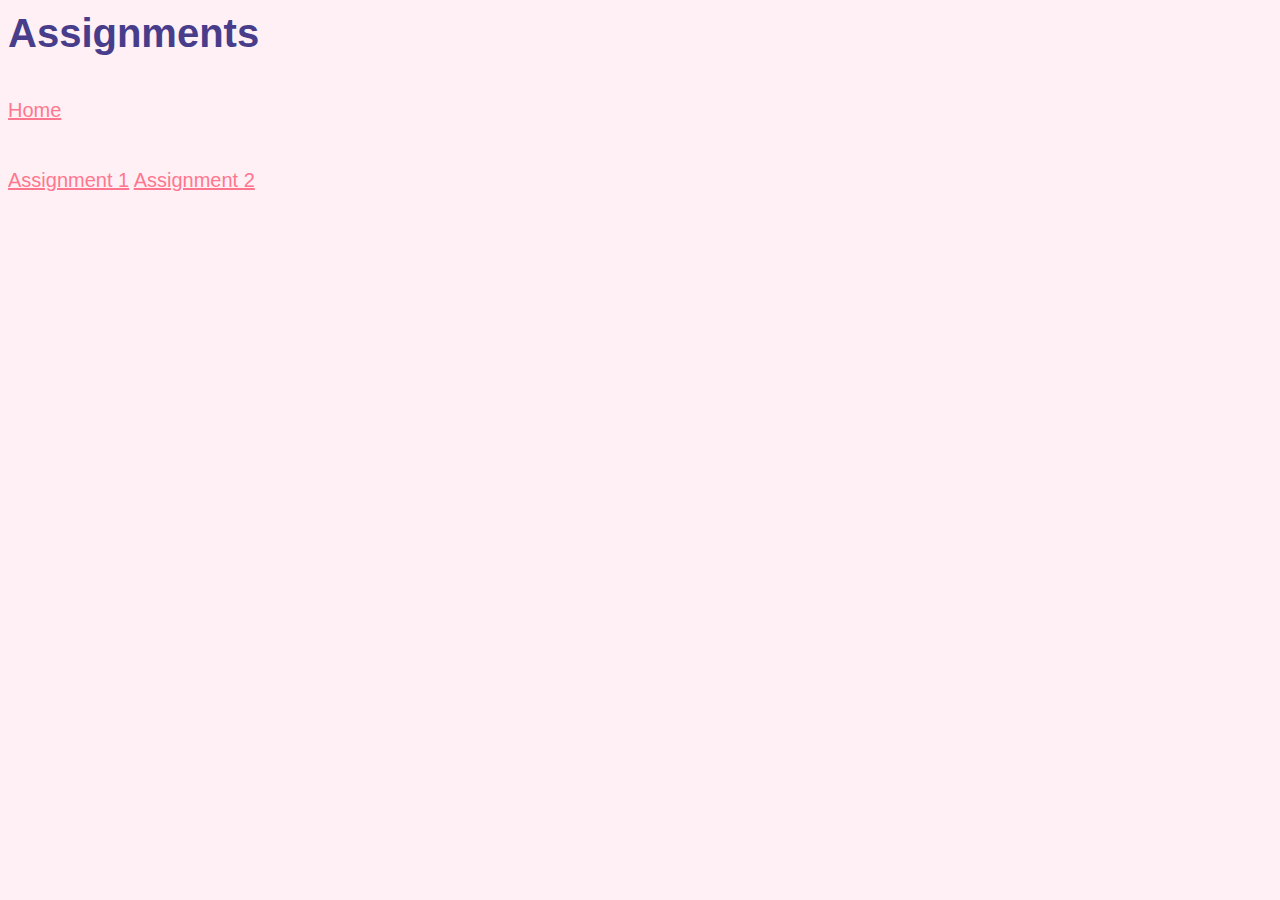
==== assignments.html @ a752b88a "css" ====
<html>
    <head>
        <link rel="stylesheet" href="mystylesheet.css"
    </head>
    <body>
        <h1>Assignments</h1>
        <p>
            <a href="index.html">Home</a>
        </p>
        <p>
            <a href="https://mycourses2.mcgill.ca/d2l/common/viewFile.d2lfile/Database/NTE3MTk0MA/assignment_1.pdf?ou=465249">Assignment 1</a>
            <a href="https://mycourses2.mcgill.ca/d2l/lms/dropbox/user/folder_submit_files.d2l?db=137717&grpid=0&isprv=0&bp=0&ou=465249">Assignment 2</a>
        </p>
    </body>
</html>
---- mystylesheet.css ----
h1, h2 {
        font-family: Arial, Helvetica, sans-serif;
        color: darkslateblue;

    }
    body {
        background-color: lavenderblush;
        color: salmon;
        font-family: Arial, Helvetica, sans-serif;
        font-size: 20px;
        line-height: 50px;
    }
p {
    color: lightseagreen;
}
/* unvisited link */
a:link {
    color: rgb(255, 119, 142);
  }
  
  /* visited link */
  a:visited {
    color: rgb(103, 144, 255);
  }
  
  a:hover {
    color: rgb(255, 45, 150);
  }
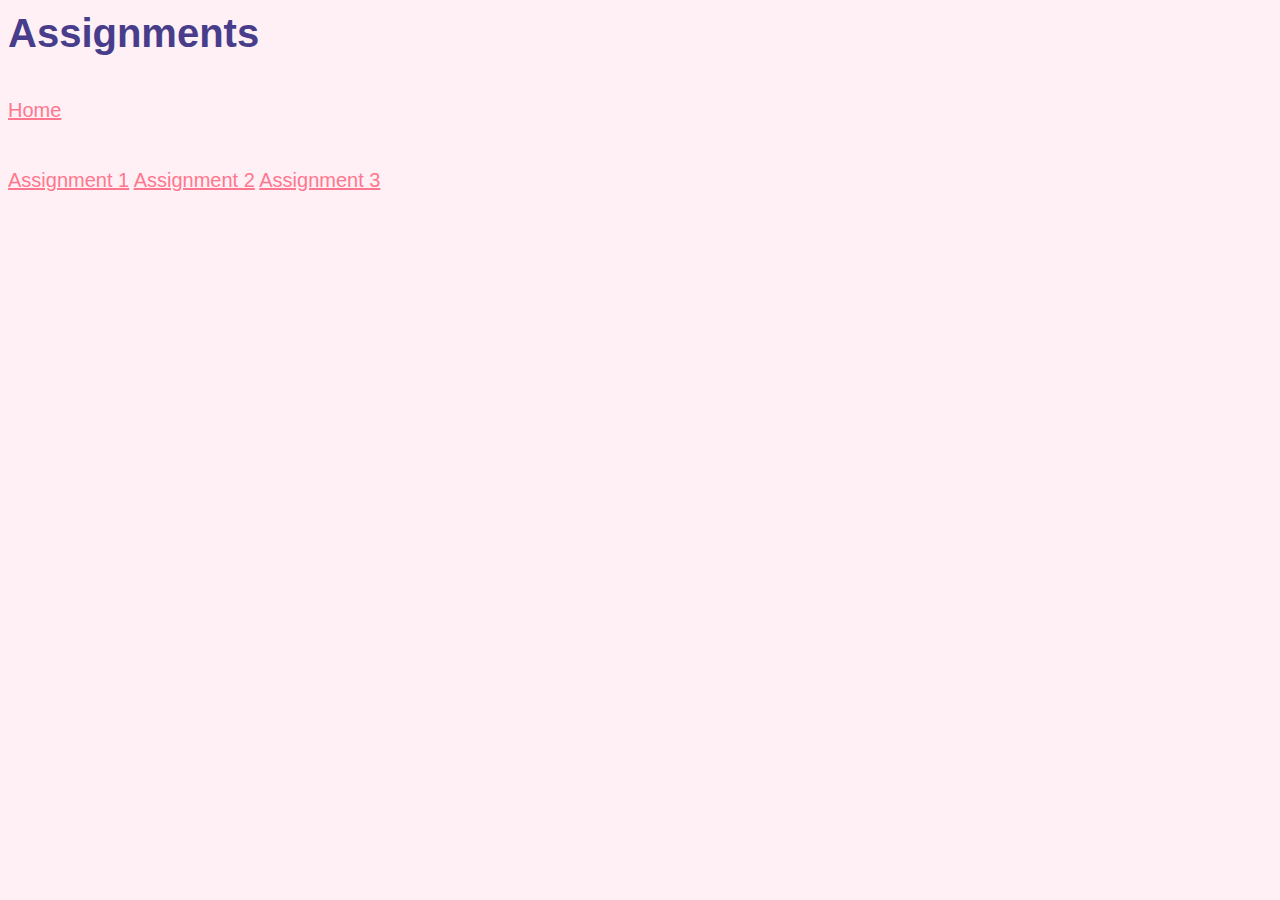
==== commit cc63f519: "Update assignments.html" ====
--- a/assignments.html
+++ b/assignments.html
@@ -10,6 +10,7 @@
         <p>
             <a href="https://mycourses2.mcgill.ca/d2l/common/viewFile.d2lfile/Database/NTE3MTk0MA/assignment_1.pdf?ou=465249">Assignment 1</a>
             <a href="https://mycourses2.mcgill.ca/d2l/lms/dropbox/user/folder_submit_files.d2l?db=137717&grpid=0&isprv=0&bp=0&ou=465249">Assignment 2</a>
+            <a href="fanpage.html">Assignment 3</a>
         </p>
     </body>
 </html>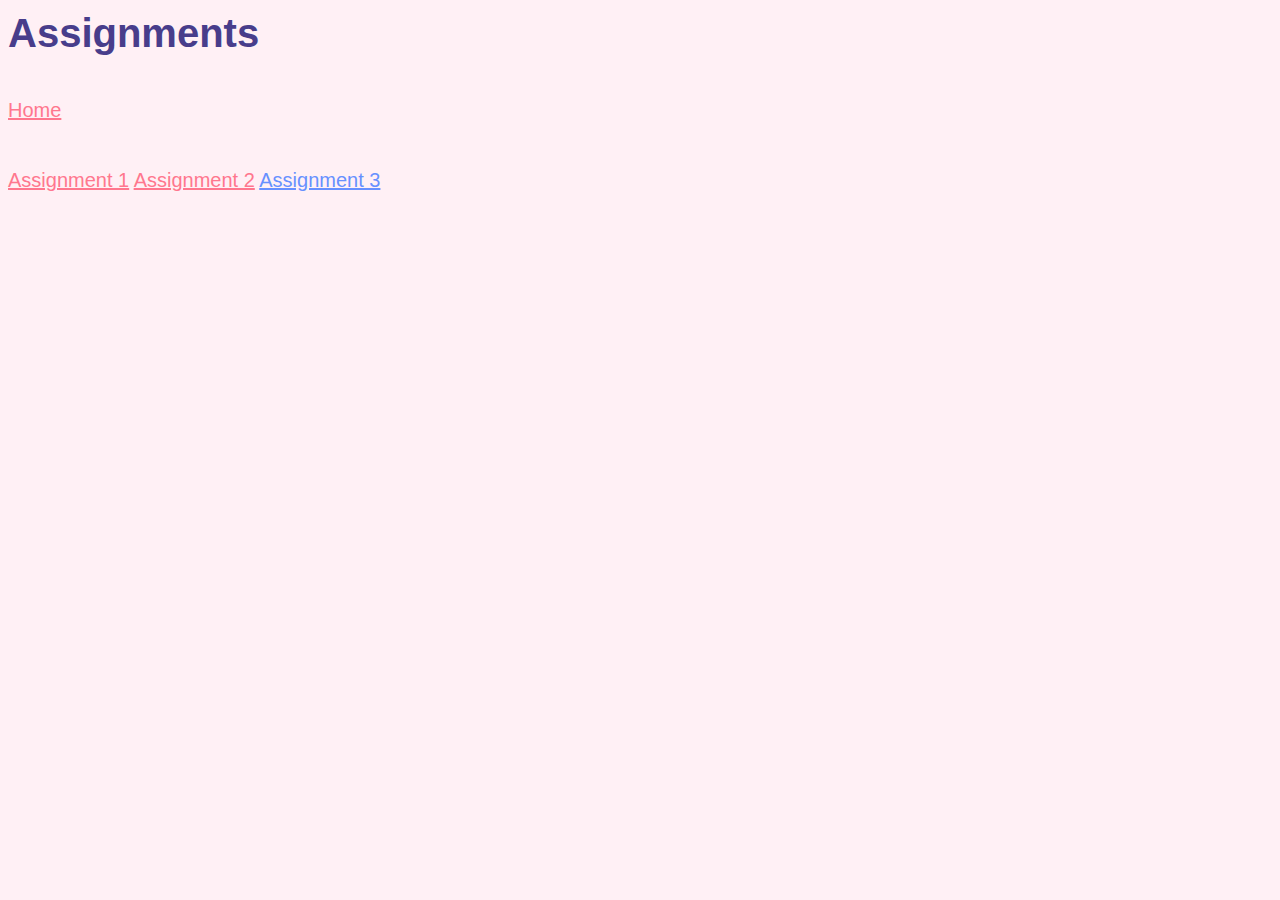
==== commit 143df43e: "assignment 3" ====
--- a/assignments.html
+++ b/assignments.html
@@ -10,7 +10,7 @@
         <p>
             <a href="https://mycourses2.mcgill.ca/d2l/common/viewFile.d2lfile/Database/NTE3MTk0MA/assignment_1.pdf?ou=465249">Assignment 1</a>
             <a href="https://mycourses2.mcgill.ca/d2l/lms/dropbox/user/folder_submit_files.d2l?db=137717&grpid=0&isprv=0&bp=0&ou=465249">Assignment 2</a>
-            <a href="fanpage.html">Assignment 3</a>
+            <a href="">Assignment 3</a>
         </p>
     </body>
 </html>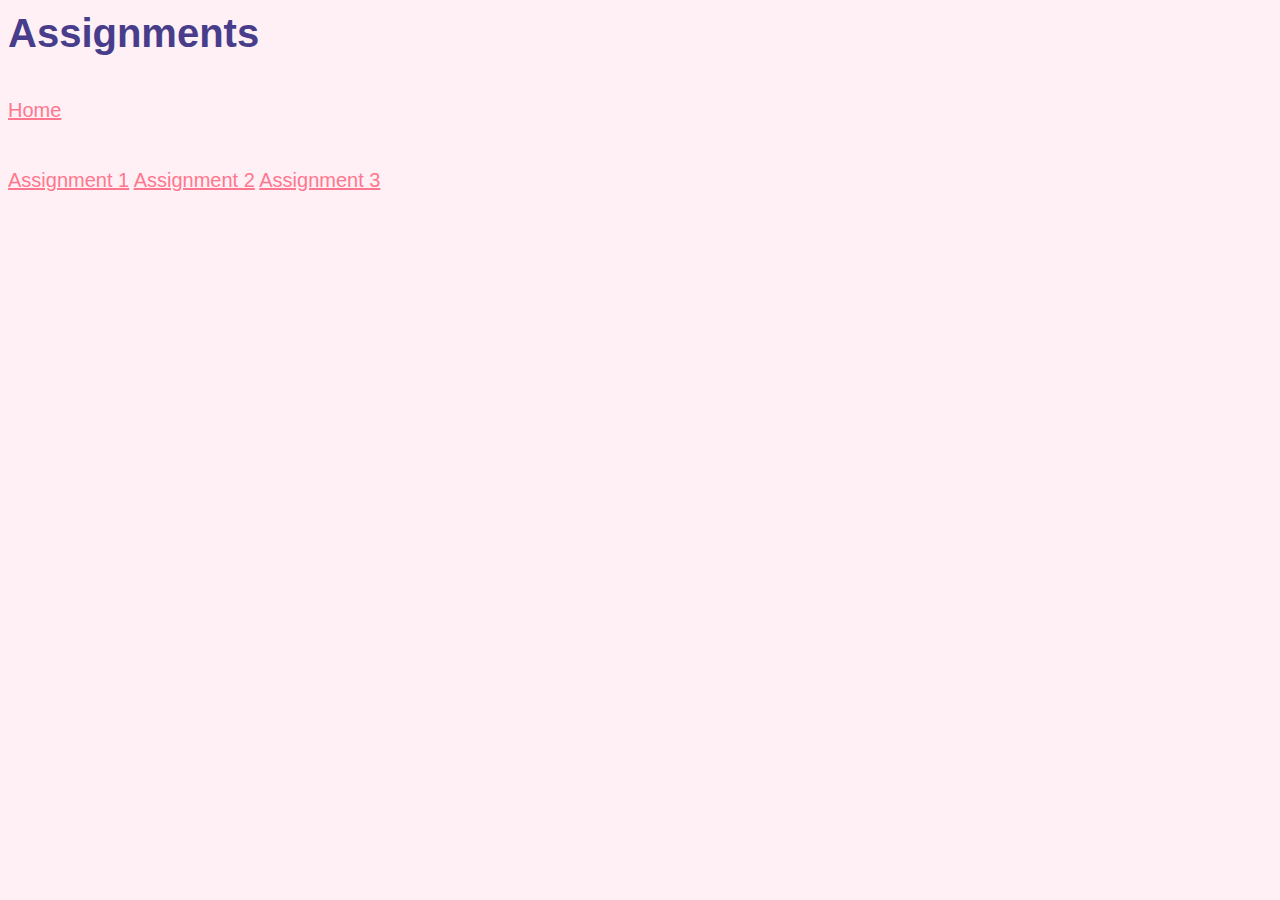
==== commit 6521def0: "assignment 3" ====
--- a/assignments.html
+++ b/assignments.html
@@ -10,7 +10,7 @@
         <p>
             <a href="https://mycourses2.mcgill.ca/d2l/common/viewFile.d2lfile/Database/NTE3MTk0MA/assignment_1.pdf?ou=465249">Assignment 1</a>
             <a href="https://mycourses2.mcgill.ca/d2l/lms/dropbox/user/folder_submit_files.d2l?db=137717&grpid=0&isprv=0&bp=0&ou=465249">Assignment 2</a>
-            <a href="">Assignment 3</a>
+            <a href="fanpage_assignment_3/fanpage.html">Assignment 3</a>
         </p>
     </body>
 </html>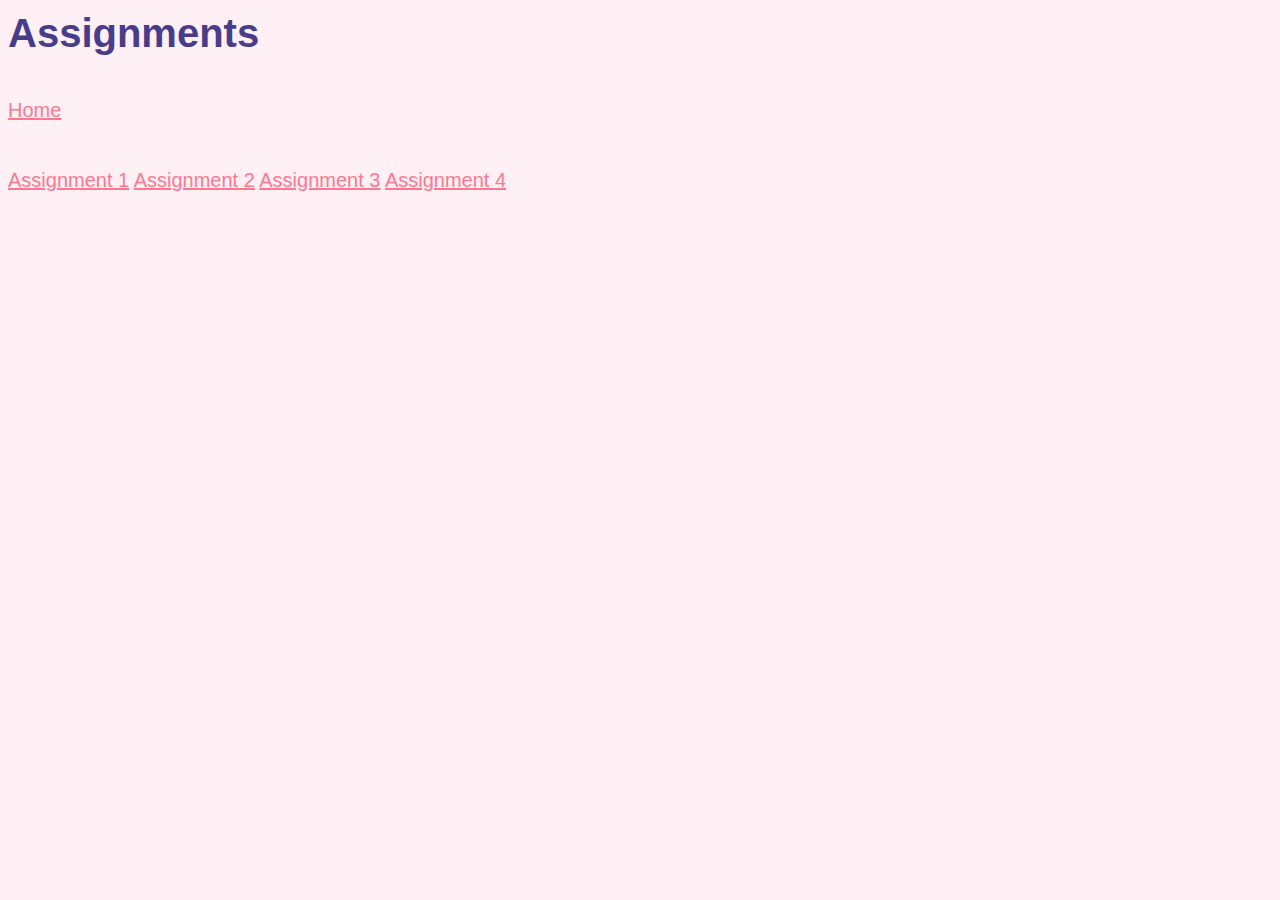
==== commit 6f81b8c7: "wtf" ====
--- a/assignments.html
+++ b/assignments.html
@@ -11,6 +11,7 @@
             <a href="https://mycourses2.mcgill.ca/d2l/common/viewFile.d2lfile/Database/NTE3MTk0MA/assignment_1.pdf?ou=465249">Assignment 1</a>
             <a href="https://mycourses2.mcgill.ca/d2l/lms/dropbox/user/folder_submit_files.d2l?db=137717&grpid=0&isprv=0&bp=0&ou=465249">Assignment 2</a>
             <a href="fanpage_assignment_3/fanpage.html">Assignment 3</a>
+            <a href="assignment_4/table.html">Assignment 4</a>
         </p>
     </body>
 </html>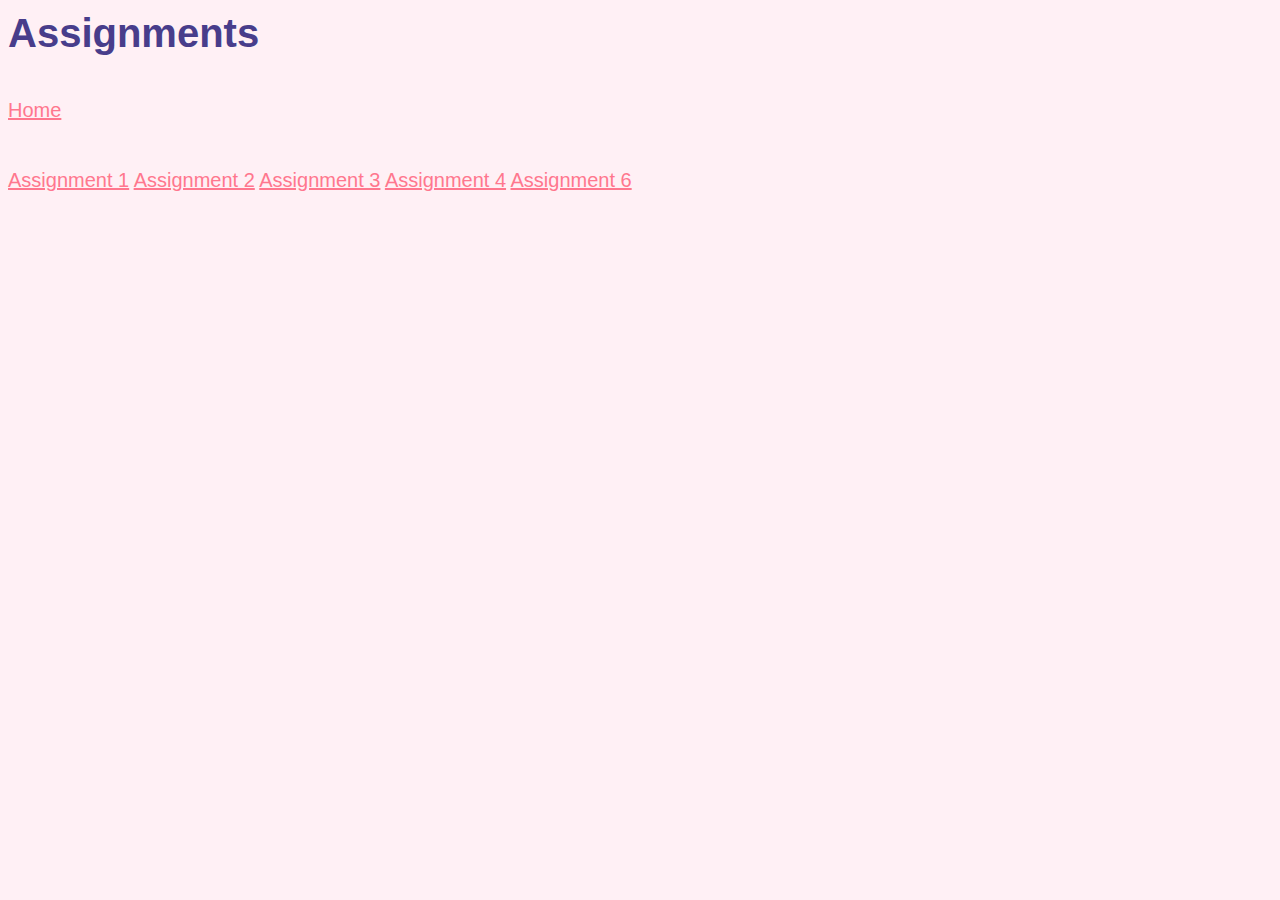
==== commit d5922aee: "updated assign page" ====
--- a/assignments.html
+++ b/assignments.html
@@ -12,6 +12,7 @@
             <a href="https://mycourses2.mcgill.ca/d2l/lms/dropbox/user/folder_submit_files.d2l?db=137717&grpid=0&isprv=0&bp=0&ou=465249">Assignment 2</a>
             <a href="fanpage_assignment_3/fanpage.html">Assignment 3</a>
             <a href="assignment_4/table.html">Assignment 4</a>
+            <a href="assignment_6/assign6.html">Assignment 6</a>
         </p>
     </body>
 </html>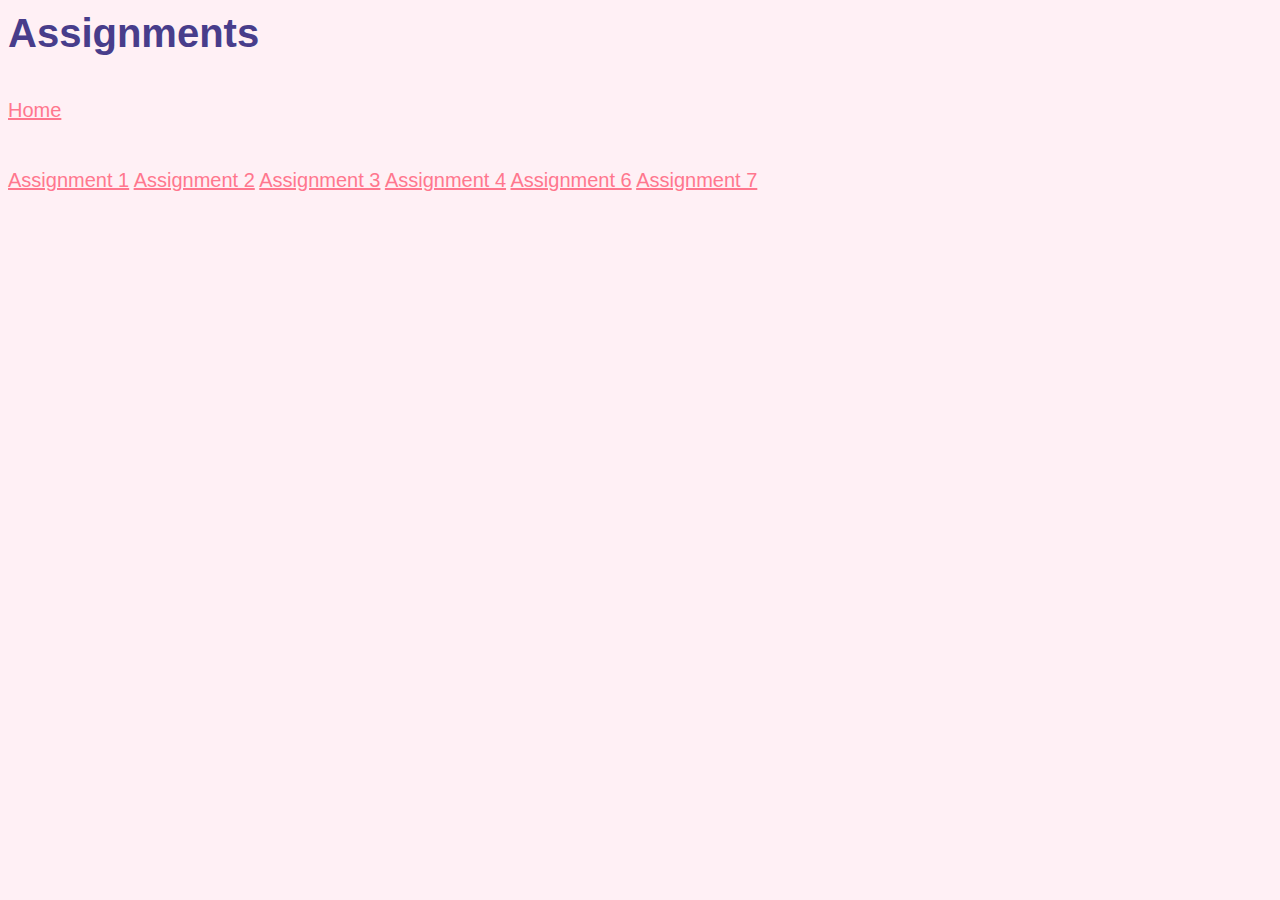
==== commit 2e5faf9e: "assignment7" ====
--- a/assignments.html
+++ b/assignments.html
@@ -13,6 +13,7 @@
             <a href="fanpage_assignment_3/fanpage.html">Assignment 3</a>
             <a href="assignment_4/table.html">Assignment 4</a>
             <a href="assignment_6/assign6.html">Assignment 6</a>
+            <a href="assignment_7/assign7.html">Assignment 7</a>
         </p>
     </body>
 </html>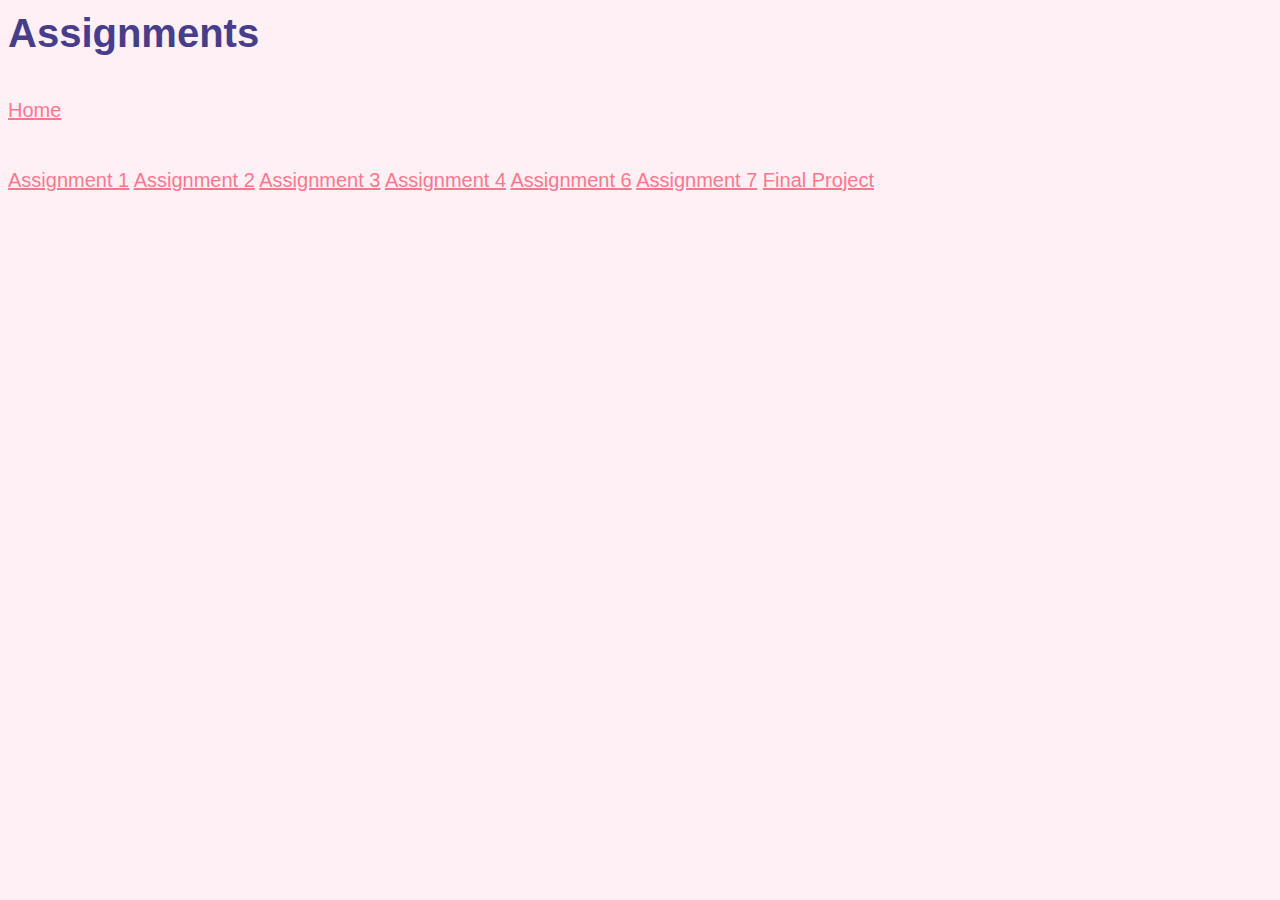
==== commit 7d9134ac: "Update assignments.html" ====
--- a/assignments.html
+++ b/assignments.html
@@ -14,6 +14,7 @@
             <a href="assignment_4/table.html">Assignment 4</a>
             <a href="assignment_6/assign6.html">Assignment 6</a>
             <a href="assignment_7/assign7.html">Assignment 7</a>
+            <a href="https://kylemacdougall.bandcamp.com/album/circle-ep">Final Project</a>
         </p>
     </body>
 </html>